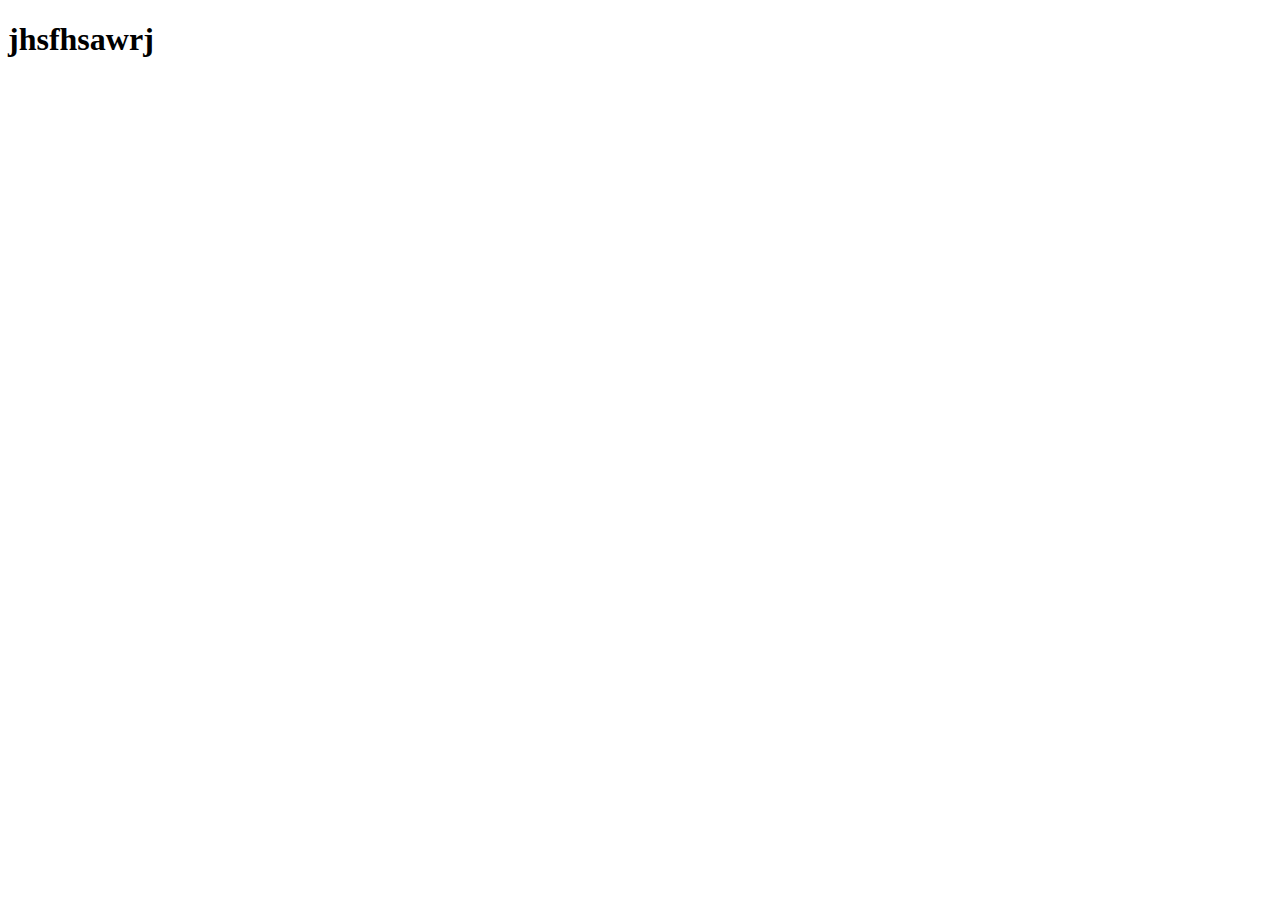
==== index.html @ e36c6f23 "done" ====
<!DOCTYPE html>
<html lang="en">
<head>
    <meta charset="UTF-8">
    <meta name="viewport" content="width=device-width, initial-scale=1.0">
    <title>Document</title>
</head>
<body>
    <h1>jhsfhsawrj</h1>
</body>
</html>
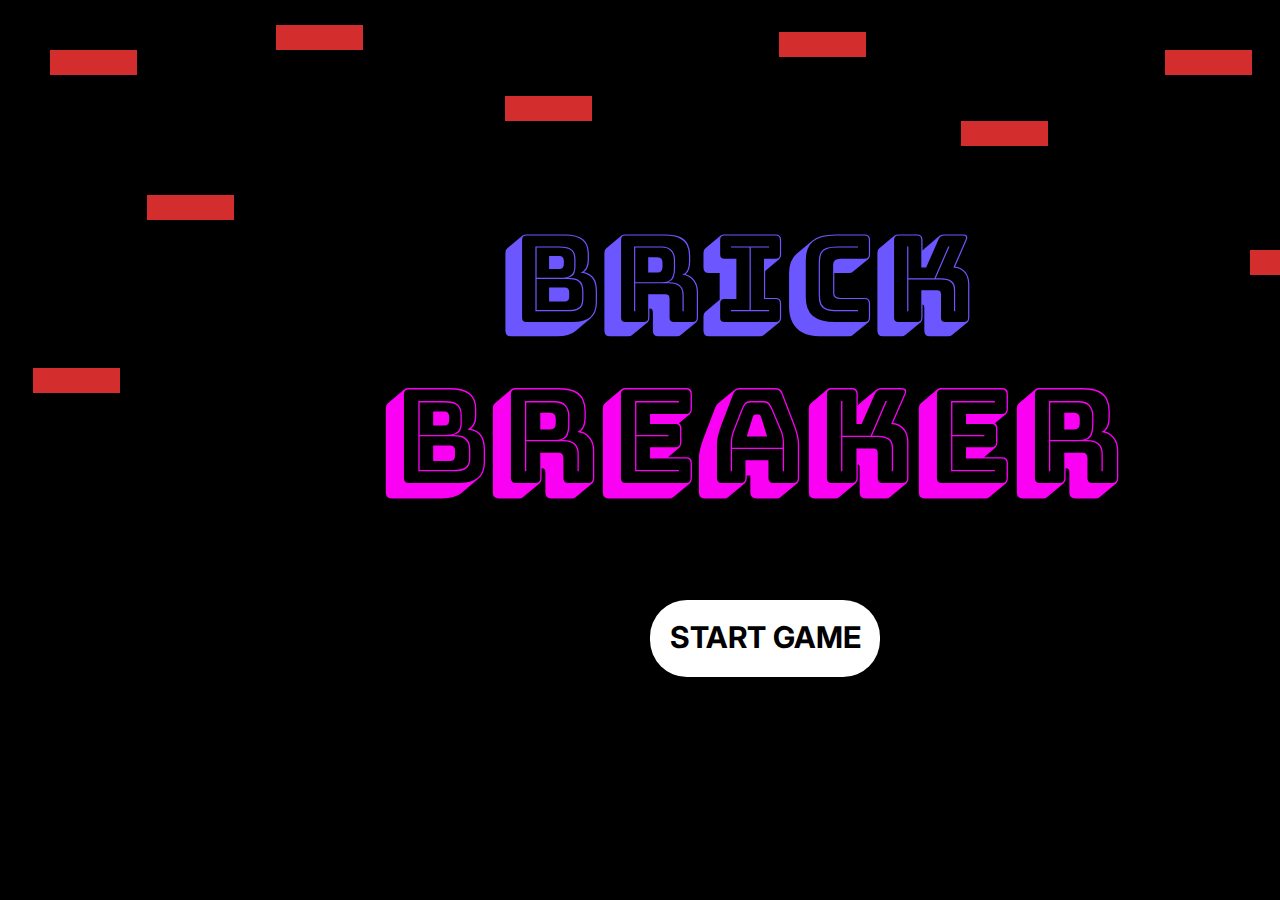
==== commit 3ce12444: "done" ====
--- a/index.html
+++ b/index.html
@@ -3,9 +3,23 @@
 <head>
     <meta charset="UTF-8">
     <meta name="viewport" content="width=device-width, initial-scale=1.0">
+    <link rel="stylesheet" href="style.css">
     <title>Document</title>
 </head>
 <body>
-    <h1>jhsfhsawrj</h1>
+    <div class="brick" id="brick1"></div>
+    <div class="brick" id="brick2"></div>
+    <div class="brick" id="brick3"></div>
+    <div class="brick" id="brick4"></div>
+    <div class="brick" id="brick5"></div>
+    <div class="brick" id="brick6"></div>
+    <div class="brick" id="brick7"></div>
+    <div class="brick" id="brick8"></div>
+    <div class="brick" id="brick9"></div>
+    <div id="title">BRICK</Div>
+    <div id="title2">BREAKER</div>
+    <div class="button">
+    <a href="instruction.html">START GAME</a></div>
+    
 </body>
 </html>--- a/style.css
+++ b/style.css
@@ -0,0 +1,190 @@
+@import url('https://fonts.googleapis.com/css2?family=Bungee+Shade&display=swap');
+@import url('https://fonts.googleapis.com/css2?family=Inter:wght@500&display=swap');
+*{
+    padding: 0;
+    margin: 0;
+}
+body{
+    background-color: black;
+}
+
+/* bricks */
+.brick{
+    width: 87px;
+    height: 25px;
+    background-color: rgb(212, 45, 45);
+    position: absolute;
+}
+#brick1{
+    margin: 50px;
+}
+#brick2{
+    margin-top: 368px;
+    margin-left: 33px;
+}
+#brick3{
+     margin: 195px 0px 0px 147px;
+}
+#brick4{
+    margin: 25px 0px 0px 276px;
+}
+#brick5{
+    margin: 96px 0px 0px 505px;
+}
+#brick6{
+    margin: 32px 0px 0px 779px;
+}
+#brick7{
+    margin: 121px 0px 0px 961px;
+}
+#brick8{
+    margin: 250px 0px 0px 1250px;
+}
+#brick9{
+    margin: 50px 0px 0px 1165px;
+}
+
+
+
+/* game name */
+#title{
+    font-family:'Bungee Shade', sans-serif;
+    color: rgb(108 86 255);
+    position: absolute;
+    font-size: 120px;
+    margin: 200px 0px 0px 500px;
+}
+#title2{
+    font-family:'Bungee Shade', sans-serif;
+    color: rgb(251, 1, 243);
+    position: absolute;
+    font-size: 130px;
+    margin: 350px 0px 0px 380px;
+}
+
+
+
+/* game name */
+.button{
+    margin: 600px 0px 0px 650px;
+    position: absolute;
+    height: 40px;
+    width: 230px;
+    background-color: white;
+    border-radius: 37px;
+    text-align: center;
+    padding: 19px 0px 18px 0px;
+    font-family: 'Inter', sans-serif;
+    font-size: 30px; 
+    font-weight: bolder;  
+    text-decoration: none; 
+} 
+a{
+    text-decoration: none;
+    color: black;
+}
+
+
+
+
+
+
+
+
+
+
+
+
+
+
+
+
+
+@media only screen and (max-width: 600px){
+    *{
+        padding: 0;
+        margin: 0;
+    }
+    body{
+        background-color: black;
+    }
+    
+    /* bricks */
+    .brick{
+        width: 72px;
+        height: 25px;
+        background-color: rgb(212, 45, 45);
+        position: absolute;
+    }
+    #brick1{
+        margin: 27px 0px 0px 23px;
+    }
+    #brick2{
+        width:50px;
+        height: 25px;
+        margin-top: 199px;
+        margin-left: 0px;
+    }
+    #brick3{
+         margin: 288px 0px 0px 72px;
+    }
+    #brick4{
+        margin: 76px 0px 0px 144px;
+    }
+    #brick5{
+        margin: 27px 0px 0px 271px;
+    }
+    #brick6{
+        width: 42px;
+        margin: 135px 0px 0px 350px;
+    }
+    #brick7{
+        margin: 263px 0px 0px 303px;
+    }
+    #brick8{
+        margin: 250px 0px 0px 1250px;
+        display: none;
+    }
+    #brick9{
+        margin: 50px 0px 0px 1165px;
+        display: none;
+    }
+    
+    
+    
+    /* game name */
+    #title{
+        font-family:'Bungee Shade', sans-serif;
+        color: rgb(108 86 255);
+        font-size: 45px;
+        margin: 118px 0px 0px 118px;
+    }
+    #title2{
+        font-family:'Bungee Shade', sans-serif;
+        color: rgb(251, 1, 243);
+        font-size: 50px;
+        margin: 168px 0px 0px 70px;
+    }
+    
+    
+    
+    /* game name */
+    .button{
+        margin: 448px 0px 0px 75px;
+        position: absolute;
+        height: 50px;
+        width: 259px;
+        background-color: white;
+        border-radius: 37px;
+        text-align: center;
+        padding: 30px 0px 20px 0px;
+        font-family: 'Inter', sans-serif;
+        font-size: 30px; 
+        font-weight: bolder;  
+        text-decoration: none; 
+    } 
+    a{
+        text-decoration: none;
+        color: black;
+    }   
+}